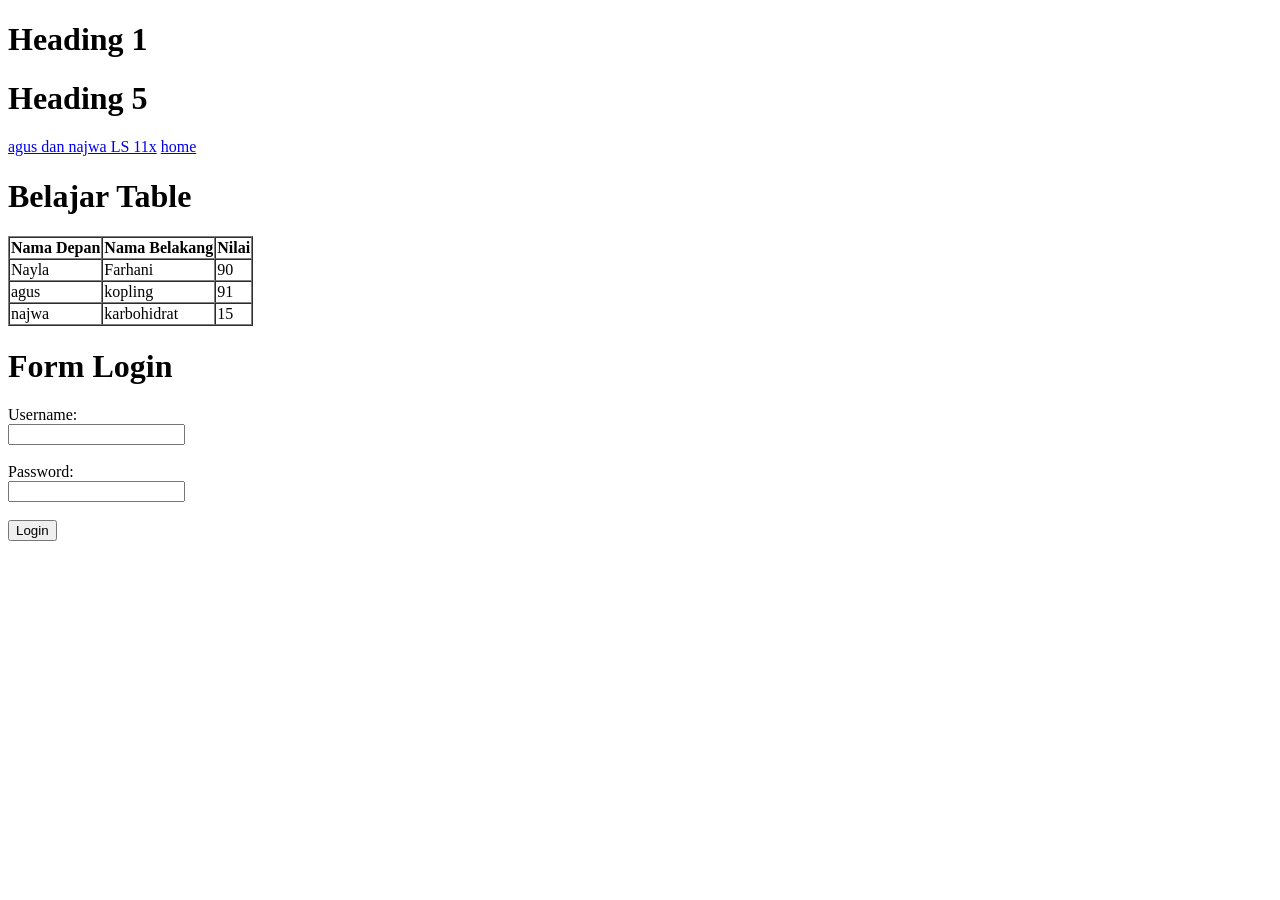
==== index.html @ 7c810287 "Add files via upload" ====
<!DOCTYPE html>
<html lang="en">
<head>
    <meta charset="UTF-8">
    <meta name="viewport" content="width=device-width, initial-scale=1.0">
    <title>Document</title>
</head>
<body>
    <h1>Heading 1</h1>
    <h1>Heading 5</h1>
    
    <a href="https://www.instagram.com/jefiskypiercer_?stkn=cDZycGVoZDhzbDJ5" target="_blank">agus dan najwa LS 11x</a> 

    <a href="halaman2.html" target="_blank">home</a>

    <h1>Belajar Table</h1>
    <table border="1" cellspacing="0">
        <thead>
            <tr>
                <th>Nama Depan</th>
                <th>Nama Belakang</th>
                <th>Nilai</th>
            </tr>
        </thead>
        <tbody>
            <tr>
                <td>Nayla</td>
                <td>Farhani</td>
                <td>90</td>
            </tr>
            <tr>
                <td>agus</td>
                <td>kopling</td>
                <td>91</td>
            </tr>
            <tr>
                <td>najwa</td>
                <td>karbohidrat</td>
                <td>15</td>
            </tr>
        </tbody>
    </table>

    <!-- membuat form -->
     <h1>Form Login</h1>
     <form>
        <label for="username:">Username:</label><br>
        <input type="text" id="username" name="username">
        <br></br>

        <label for="password:">Password:</label><br>
        <input type="password" id="password" name="password">
        <br></br>

        <button type="submit">Login</button>


     </form>
        
    </body>
    </html>
</body>
</html>
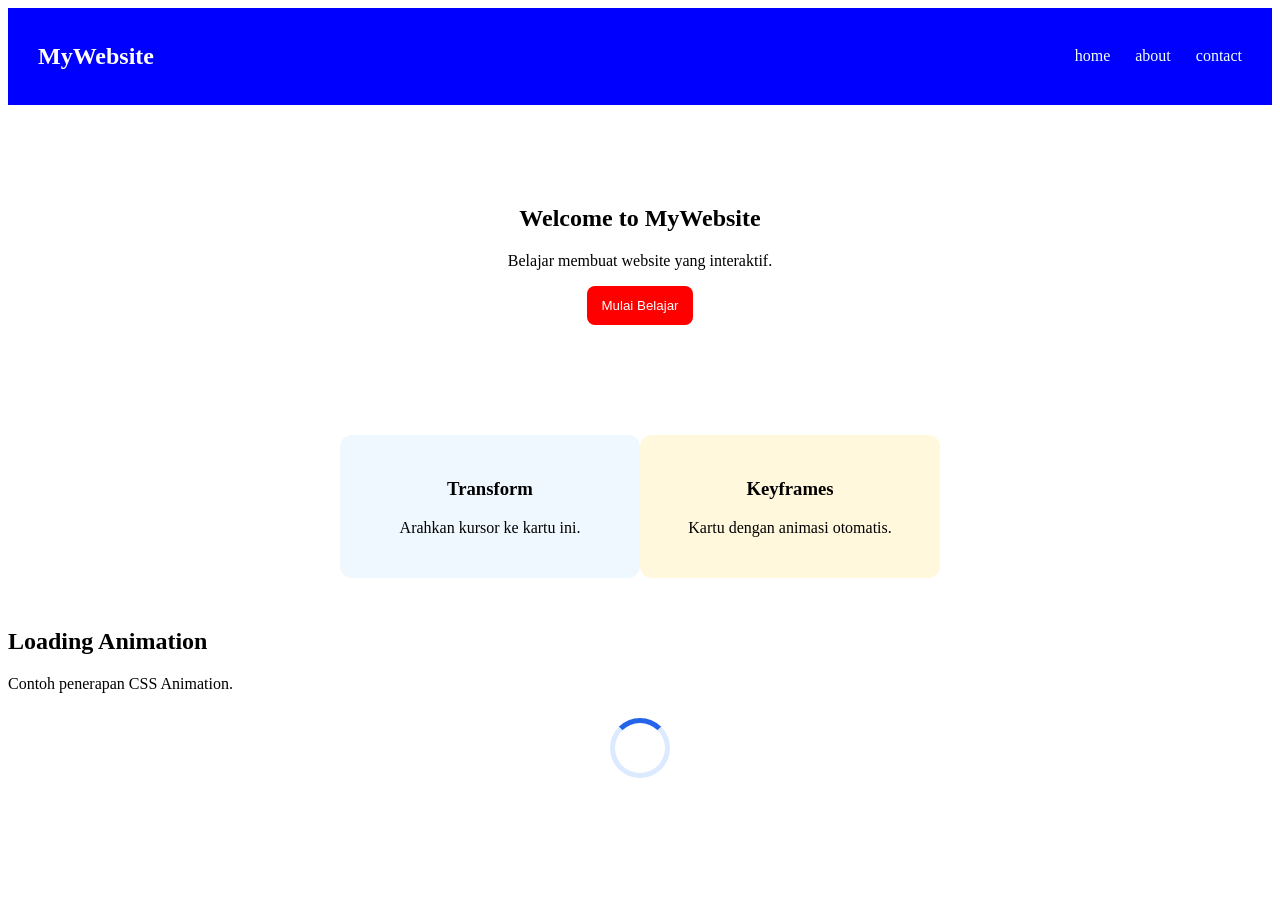
==== commit 4034354d: "Add files via upload" ====
--- a/index.html
+++ b/index.html
@@ -3,61 +3,44 @@
 <head>
     <meta charset="UTF-8">
     <meta name="viewport" content="width=device-width, initial-scale=1.0">
-    <title>Document</title>
+    <title>website guwa</title>
+    <link rel="stylesheet" href="style.css">
 </head>
 <body>
-    <h1>Heading 1</h1>
-    <h1>Heading 5</h1>
-    
-    <a href="https://www.instagram.com/jefiskypiercer_?stkn=cDZycGVoZDhzbDJ5" target="_blank">agus dan najwa LS 11x</a> 
+    <nav class="navbar">
+        <h2>MyWebsite</h2>
 
-    <a href="halaman2.html" target="_blank">home</a>
+        <div class="nav-links">
+          <a href="#">home</a>
+          <a href="#">about</a>
+          <a href="#">contact</a>
+        </div>
+        
+    </nav>
 
-    <h1>Belajar Table</h1>
-    <table border="1" cellspacing="0">
-        <thead>
-            <tr>
-                <th>Nama Depan</th>
-                <th>Nama Belakang</th>
-                <th>Nilai</th>
-            </tr>
-        </thead>
-        <tbody>
-            <tr>
-                <td>Nayla</td>
-                <td>Farhani</td>
-                <td>90</td>
-            </tr>
-            <tr>
-                <td>agus</td>
-                <td>kopling</td>
-                <td>91</td>
-            </tr>
-            <tr>
-                <td>najwa</td>
-                <td>karbohidrat</td>
-                <td>15</td>
-            </tr>
-        </tbody>
-    </table>
+    <section class="hero">
+        <h1>Welcome to MyWebsite</h1>
+        <p>Belajar membuat website yang interaktif.</p>
+        <button class="btn-transition">
+            Mulai Belajar
+        </button>
+    </section>
+    <section class="features">
+        <div class="feature-card">
+             <h3>Transform</h3>
+             <p>Arahkan kursor ke kartu ini.</p>                
+        </div>
+        <div class="animation-card">
+             <h3>Keyframes</h3>
+             <p>Kartu dengan animasi otomatis.</p>
+        </div>
+    </section>     
+    <section class="laoding-section">
+        <h2>Loading Animation</h2>
+        <p>Contoh penerapan CSS Animation.</p>
 
-    <!-- membuat form -->
-     <h1>Form Login</h1>
-     <form>
-        <label for="username:">Username:</label><br>
-        <input type="text" id="username" name="username">
-        <br></br>
-
-        <label for="password:">Password:</label><br>
-        <input type="password" id="password" name="password">
-        <br></br>
-
-        <button type="submit">Login</button>
-
-
-     </form>
-        
-    </body>
-    </html>
+        <div class="loader"></div>
+    </section>
+ 
 </body>
 </html>
--- a/style.css
+++ b/style.css
@@ -0,0 +1,98 @@
+.navbar{
+    display: flex;
+    justify-content: space-between;
+    align-items: center;
+    padding: 15px 30px;
+    background-color: blue;
+    color: white;
+}
+
+.nav-links{
+    display: flex;
+    gap: 25px;
+}
+
+.nav-links a{
+    color: azure;
+    text-decoration: none;
+}
+
+.hero{
+    text-align: center;
+    padding: 80px 20px;
+}
+
+.btn-transition{
+    padding: 12px 14px;
+    background-color: red;
+    color: white;
+    border: none;
+    border-radius: 8px;
+    cursor: pointer;
+
+    transition: background-color 1.5s;
+}
+
+.btn-transition:hover{
+    background-color: blue;
+    transform: scale(1.1);
+}
+
+.features{
+    display: flex;
+    justify-content: center;
+    padding: 30px;
+}
+
+.feature-card{
+    width: 250px;
+    padding: 25px;
+    text-align: center;
+    background-color: aliceblue;
+    border-radius: 12px;
+
+    transition: transform 0.3s;
+}
+
+.feature-card:hover{
+    transform: scale(1.1);
+}
+.animation-card{
+    width: 250px;
+    padding: 25px;
+    text-align: center;
+    background-color: cornsilk;
+    border-radius: 12px;
+    animation: floating 2s;
+    animation-iteration-count: infinite;
+    animation-direction: alternate;
+}
+@keyframes floating {
+    from    {
+        transform: translateY(0);
+    }to{
+        transform: translateY(-20px);
+    }
+}
+.loading-section{
+    text-align: center;
+    padding: 50px 20px;
+}
+.loader{
+    width: 50px;
+    height: 50px;
+    margin: 25px auto;
+
+    border: 5px solid #dbeafe;
+    border-top: 5px solid #2563eb;
+    border-radius: 50%;
+
+    animation: spin 1s linear infinite;
+}
+@keyframes spin{
+    from{
+        transform: rotate(0deg);
+    }to{
+        transform: rotate(360deg);
+    }
+}
